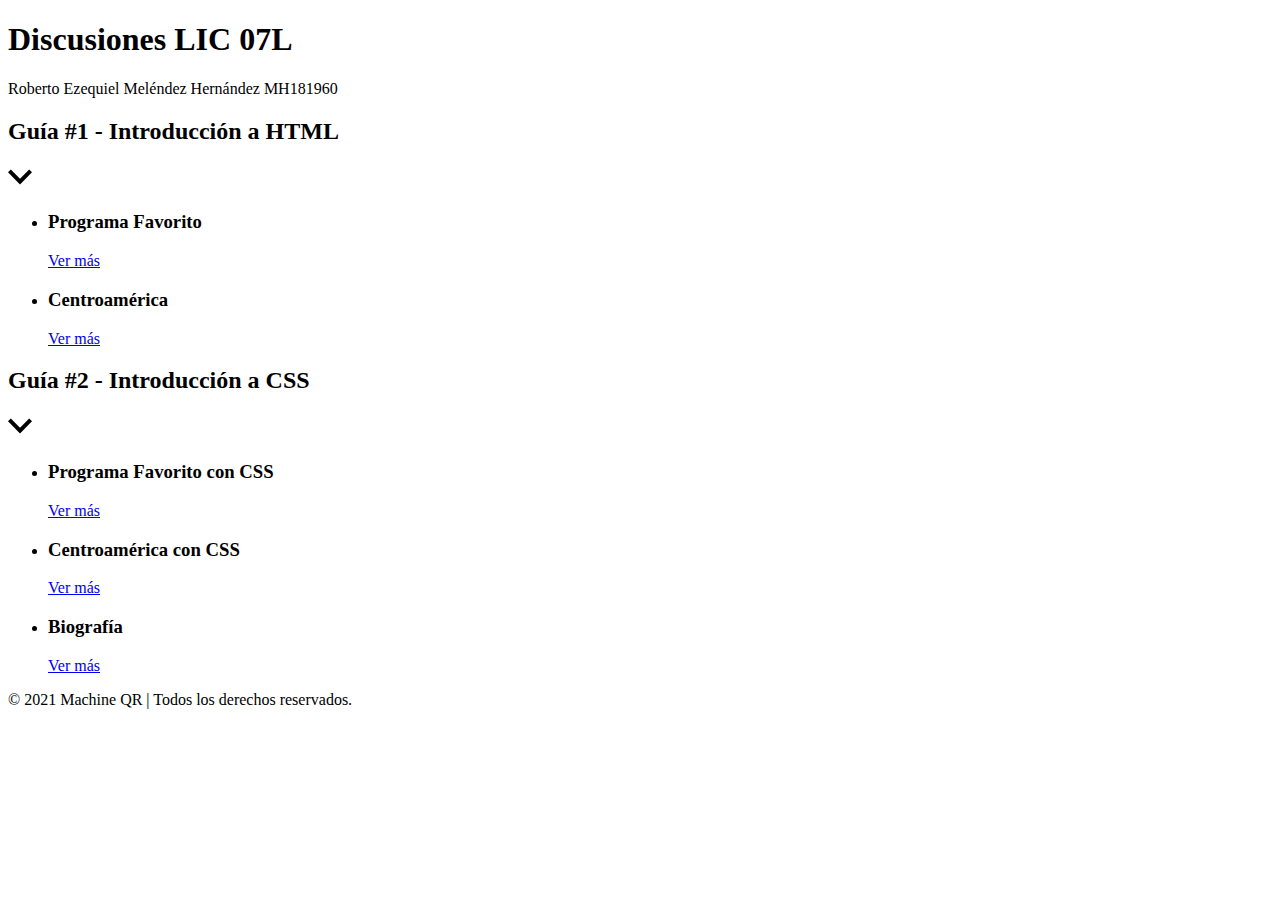
==== index.html @ f0f27b71 "agregar home" ====
<!DOCTYPE html>
<html lang="es">

<head>
    <meta charset="UTF-8">
    <title>Home | LIC 07L</title>

    <link rel="stylesheet" href="https://robertomelendez.w3spaces.com/style.css">

    <!-- Google Fonts -->
    <link rel="preconnect" href="https://fonts.googleapis.com">
    <link rel="preconnect" href="https://fonts.gstatic.com" crossorigin>
    <link href="https://fonts.googleapis.com/css2?family=Open+Sans:wght@300;400;600;700&display=swap" rel="stylesheet">
    <link href="https://fonts.googleapis.com/css2?family=Montserrat:wght@300;400;500;600;700&display=swap" rel="stylesheet">

    <!-- Jquery-->
    <script src="https://code.jquery.com/jquery-1.9.1.min.js"></script>

</head>

<body>
    <section class="home">
        <!--
            <h1>Discusiones LIC 07L - Ciclo II 2021</h1>
        -->
    </section>
    <section class="discusiones">
        <div class="container">
            <h1>Discusiones LIC 07L</h1>
            <p>Roberto Ezequiel Meléndez Hernández MH181960</p>
            <section class="discusion">
                <div class="primary-box btn-arrow">
                    <h2>Guía #1 - Introducción a HTML</h2>
                    <span>
                        <svg xmlns="http://www.w3.org/2000/svg" width="24" height="24" viewBox="0 0 24 24">
                            <path d="M0 7.33l2.829-2.83 9.175 9.339 9.167-9.339 2.829 2.83-11.996 12.17z"/>
                        </svg>
                    </span>
                </div>
                <div class="secondary-box">
                    <ul>
                        <li>
                            <div>
                                <h3>Programa Favorito</h3>
                            </div>
                            <div class="link">
                                <a href="https://robertomelendez.w3spaces.com/programa-fav.html" class="btn">Ver más</a>
                            </div>
                        </li>
                        <li>
                            <div>
                                <h3>Centroamérica</h3>
                            </div>
                            <div class="link">
                                <a href="https://robertomelendez.w3spaces.com/el-salvador.html" class="btn">Ver más</a>
                            </div>
                        </li>
                    </ul>
                </div>
            </section>

            <section class="discusion">
                <div class="primary-box btn-arrow">
                    <h2>Guía #2 - Introducción a CSS</h2>
                    <span>
                        <svg xmlns="http://www.w3.org/2000/svg" width="24" height="24" viewBox="0 0 24 24">
                            <path d="M0 7.33l2.829-2.83 9.175 9.339 9.167-9.339 2.829 2.83-11.996 12.17z"/>
                        </svg>
                    </span>
                </div>
                <div class="secondary-box">
                    <ul>
                        <li>
                            <div>
                                <h3>Programa Favorito con CSS</h3>
                            </div>
                            <div class="link">
                                <a href="https://robertomelendez.w3spaces.com/" class="btn">Ver más</a>
                            </div>
                        </li>
                        <li>
                            <div>
                                <h3>Centroamérica con CSS</h3>
                            </div>
                            <div class="link">
                                <a href="https://robertomelendez.w3spaces.com/" class="btn">Ver más</a>
                            </div>
                        </li>
                        <li>
                            <div>
                                <h3>Biografía</h3>
                            </div>
                            <div class="link">
                                <a href="https://robertomelendez.w3spaces.com/" class="btn">Ver más</a>
                            </div>
                        </li>
                    </ul>
                </div>
            </section>

        </div>
    </section>


    <footer>
        <div class="container">
            <p>© 2021 Machine QR | Todos los derechos reservados.</p>
        </div>
    </footer>

    <script>
        $(document).ready(function() {
            $(".btn-arrow").click(function() {
                $(this).closest(".discusion").find(".secondary-box").slideToggle("slow");
                $(this).closest(".discusion").find(".primary-box").toggleClass("active");
            });
        });
    </script>

</body>

</html>
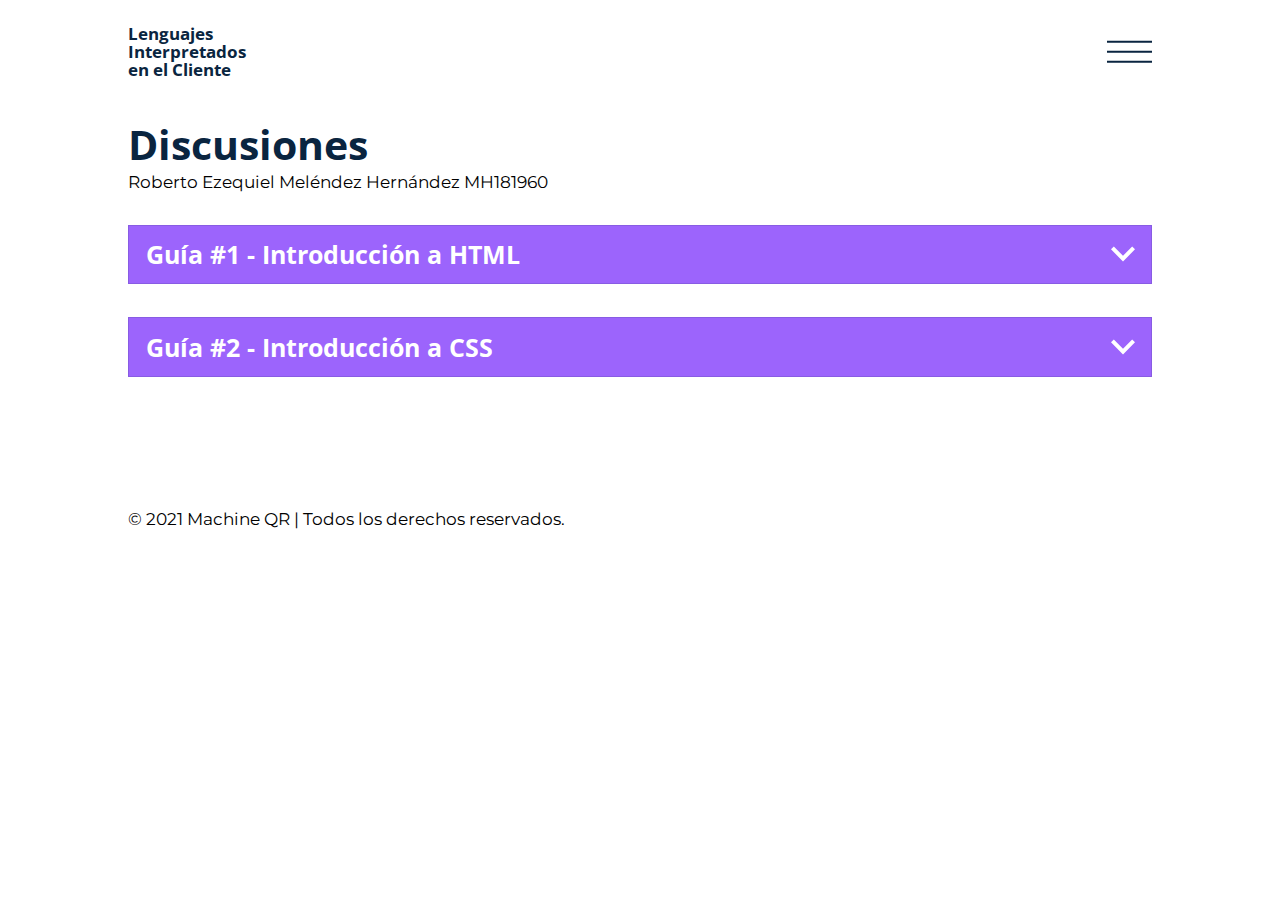
==== commit bd6dc9fd: "estructura de home y diseño del menu" ====
--- a/index.html
+++ b/index.html
@@ -5,7 +5,7 @@
     <meta charset="UTF-8">
     <title>Home | LIC 07L</title>
 
-    <link rel="stylesheet" href="https://robertomelendez.w3spaces.com/style.css">
+    <link rel="stylesheet" href="style.css">
 
     <!-- Google Fonts -->
     <link rel="preconnect" href="https://fonts.googleapis.com">
@@ -19,101 +19,240 @@
 </head>
 
 <body>
-    <section class="home">
-        <!--
-            <h1>Discusiones LIC 07L - Ciclo II 2021</h1>
-        -->
-    </section>
-    <section class="discusiones">
-        <div class="container">
-            <h1>Discusiones LIC 07L</h1>
-            <p>Roberto Ezequiel Meléndez Hernández MH181960</p>
-            <section class="discusion">
-                <div class="primary-box btn-arrow">
-                    <h2>Guía #1 - Introducción a HTML</h2>
-                    <span>
-                        <svg xmlns="http://www.w3.org/2000/svg" width="24" height="24" viewBox="0 0 24 24">
-                            <path d="M0 7.33l2.829-2.83 9.175 9.339 9.167-9.339 2.829 2.83-11.996 12.17z"/>
-                        </svg>
-                    </span>
+    <header class="">
+        <div class="container menu-desktop">
+            <div class="row space-between align-item-center position-relative">
+                <span class="logo">                    
+                    <a href="https://robertomelendez.w3spaces.com/">
+                        Lenguajes
+                        <br>
+                        Interpretados
+                        <br>
+                        en el Cliente
+                    </a>
+                </span>
+                <div class="menu-icon">
+                    <div class="line-menu"></div>
+                    <div class="line-menu"></div>
+                    <div class="line-menu"></div>
                 </div>
-                <div class="secondary-box">
-                    <ul>
+            </div>
+        </div>
+        <div class="menu-mobile">
+            <div class="mobile-container">
+                <nav>
+                    <ul class="menu">
                         <li>
-                            <div>
-                                <h3>Programa Favorito</h3>
-                            </div>
-                            <div class="link">
-                                <a href="https://robertomelendez.w3spaces.com/programa-fav.html" class="btn">Ver más</a>
+                            <span class="primary-menu-item">
+                                <a href="https://robertomelendez.w3spaces.com">
+                                    <svg xmlns="http://www.w3.org/2000/svg" fill="#fff" width="24" height="24" viewBox="0 0 24 24">
+                                        <path d="M12 6.453l9 8.375v9.172h-6v-6h-6v6h-6v-9.172l9-8.375zm12 5.695l-12-11.148-12 11.133 1.361 1.465 10.639-9.868 10.639 9.883 1.361-1.465z"/>
+                                    </svg>
+                                    &nbsp;
+                                    Inicio
+                                </a>
+                            </span>
+                        </li>
+                        <li>
+                            <div class="practica">
+                                <span class="menu-item primary-menu-item">                                    
+                                    <a href="JavaScript:void(0);">
+                                        <svg xmlns="http://www.w3.org/2000/svg" fill="#fff" width="36" height="36" viewBox="0 0 26 26">
+                                            <path d="M19 0h-14c-2.761 0-5 2.239-5 5v14c0 2.761 2.239 5 5 5h14c2.762 0 5-2.239 5-5v-14c0-2.761-2.238-5-5-5zm-8 10.199l-3.64 1.801 3.64 1.796v2.204l-6-2.935v-2.131l6-2.934v2.199zm8 2.866l-6 2.935v-2.204l3.64-1.796-3.64-1.801v-2.199l6 2.935v2.13z"/>
+                                        </svg>
+                                        &nbsp;
+                                        Practica #1: HTML
+                                    </a>                              
+                                </span>
+                                <div class="ejercicios">
+                                    <div class="ejercicio">
+                                        <span class="secondary-menu-item">
+                                            <a href="https://robertomelendez.w3spaces.com/programa-fav.html">
+                                                <svg xmlns="http://www.w3.org/2000/svg" fill="#fff" width="24" height="24" viewBox="0 0 24 24">
+                                                    <path d="M22.548 9l.452-2h-5.364l1.364-6h-2l-1.364 6h-5l1.364-6h-2l-1.364 6h-6.184l-.452 2h6.182l-1.364 6h-5.36l-.458 2h5.364l-1.364 6h2l1.364-6h5l-1.364 6h2l1.364-6h6.185l.451-2h-6.182l1.364-6h5.366zm-8.73 6h-5l1.364-6h5l-1.364 6z"/>
+                                                </svg>
+                                                &nbsp;
+                                                Programa Favorito
+                                            </a>
+                                        </span>
+                                    </div>
+                                    <div class="ejercicio">
+                                        <span class="secondary-menu-item">
+                                            <a href="https://robertomelendez.w3spaces.com/el-salvador.html">
+                                                <svg xmlns="http://www.w3.org/2000/svg" fill="#fff" width="24" height="24" viewBox="0 0 24 24">
+                                                    <path d="M22.548 9l.452-2h-5.364l1.364-6h-2l-1.364 6h-5l1.364-6h-2l-1.364 6h-6.184l-.452 2h6.182l-1.364 6h-5.36l-.458 2h5.364l-1.364 6h2l1.364-6h5l-1.364 6h2l1.364-6h6.185l.451-2h-6.182l1.364-6h5.366zm-8.73 6h-5l1.364-6h5l-1.364 6z"/>
+                                                </svg>
+                                                &nbsp;
+                                                Centroamérica
+                                            </a>
+                                        </span>
+                                    </div>
+                                </div>
                             </div>
                         </li>
                         <li>
-                            <div>
-                                <h3>Centroamérica</h3>
-                            </div>
-                            <div class="link">
-                                <a href="https://robertomelendez.w3spaces.com/el-salvador.html" class="btn">Ver más</a>
+                            <div class="practica">
+                                <span class="menu-item primary-menu-item">                                    
+                                    <a href="JavaScript:void(0);">
+                                        <svg xmlns="http://www.w3.org/2000/svg" fill="#fff" width="36" height="36" viewBox="0 0 26 26">
+                                            <path d="M23 10.826v2.349c-1.562 0-3 1.312-3 2.857 0 2.181 1.281 5.968-6 5.968v-2.002c4.917 0 3.966-1.6 3.966-3.967 0-2.094 1.211-3.5 2.278-4.031-1.067-.531-2.278-1.438-2.278-3.312 0-2.372.94-4.692-3.966-4.686v-2.002c7.285 0 6 4.506 6 6.688 0 1.544 1.438 2.138 3 2.138zm-19-2.138c0-2.182-1.285-6.688 6-6.688v2.002c-4.906-.007-3.966 2.313-3.966 4.686 0 1.875-1.211 2.781-2.278 3.312 1.067.531 2.278 1.938 2.278 4.031 0 2.367-.951 3.967 3.966 3.967v2.002c-7.281 0-6-3.787-6-5.969 0-1.545-1.438-2.857-3-2.857v-2.349c1.562.001 3-.593 3-2.137z"/>
+                                        </svg>
+                                        &nbsp;
+                                        Practica #2: CSS
+                                    </a>                              
+                                </span>
+                                <div class="ejercicios">
+                                    <div class="ejercicio">
+                                        <span class="secondary-menu-item">
+                                            <a href="https://robertomelendez.w3spaces.com/programa-fav-con-css.html">
+                                                <svg xmlns="http://www.w3.org/2000/svg" fill="#fff" width="24" height="24" viewBox="0 0 24 24">
+                                                    <path d="M22.548 9l.452-2h-5.364l1.364-6h-2l-1.364 6h-5l1.364-6h-2l-1.364 6h-6.184l-.452 2h6.182l-1.364 6h-5.36l-.458 2h5.364l-1.364 6h2l1.364-6h5l-1.364 6h2l1.364-6h6.185l.451-2h-6.182l1.364-6h5.366zm-8.73 6h-5l1.364-6h5l-1.364 6z"/>
+                                                </svg>
+                                                &nbsp;
+                                                Programa Favorito con CSS
+                                            </a>
+                                        </span>
+                                    </div>
+                                    <div class="ejercicio">
+                                        <span class="secondary-menu-item">
+                                            <a href="https://robertomelendez.w3spaces.com/el-salvador-con-css.html">
+                                                <svg xmlns="http://www.w3.org/2000/svg" fill="#fff" width="24" height="24" viewBox="0 0 24 24">
+                                                    <path d="M22.548 9l.452-2h-5.364l1.364-6h-2l-1.364 6h-5l1.364-6h-2l-1.364 6h-6.184l-.452 2h6.182l-1.364 6h-5.36l-.458 2h5.364l-1.364 6h2l1.364-6h5l-1.364 6h2l1.364-6h6.185l.451-2h-6.182l1.364-6h5.366zm-8.73 6h-5l1.364-6h5l-1.364 6z"/>
+                                                </svg>
+                                                &nbsp;
+                                                Centroamérica con CSS
+                                            </a>
+                                        </span>
+                                    </div>
+                                    <div class="ejercicio">
+                                        <span class="secondary-menu-item">
+                                            <a href="https://robertomelendez.w3spaces.com/biografia.html">
+                                                <svg xmlns="http://www.w3.org/2000/svg" fill="#fff" width="24" height="24" viewBox="0 0 24 24">
+                                                    <path d="M22.548 9l.452-2h-5.364l1.364-6h-2l-1.364 6h-5l1.364-6h-2l-1.364 6h-6.184l-.452 2h6.182l-1.364 6h-5.36l-.458 2h5.364l-1.364 6h2l1.364-6h5l-1.364 6h2l1.364-6h6.185l.451-2h-6.182l1.364-6h5.366zm-8.73 6h-5l1.364-6h5l-1.364 6z"/>
+                                                </svg>
+                                                &nbsp;                                        
+                                                Biografía con CSS
+                                            </a>
+                                        </span>
+                                    </div>
+                                </div>
                             </div>
                         </li>
                     </ul>
-                </div>
-            </section>
-
-            <section class="discusion">
-                <div class="primary-box btn-arrow">
-                    <h2>Guía #2 - Introducción a CSS</h2>
-                    <span>
-                        <svg xmlns="http://www.w3.org/2000/svg" width="24" height="24" viewBox="0 0 24 24">
-                            <path d="M0 7.33l2.829-2.83 9.175 9.339 9.167-9.339 2.829 2.83-11.996 12.17z"/>
-                        </svg>
-                    </span>
-                </div>
-                <div class="secondary-box">
-                    <ul>
-                        <li>
-                            <div>
-                                <h3>Programa Favorito con CSS</h3>
-                            </div>
-                            <div class="link">
-                                <a href="https://robertomelendez.w3spaces.com/" class="btn">Ver más</a>
-                            </div>
-                        </li>
-                        <li>
-                            <div>
-                                <h3>Centroamérica con CSS</h3>
-                            </div>
-                            <div class="link">
-                                <a href="https://robertomelendez.w3spaces.com/" class="btn">Ver más</a>
-                            </div>
-                        </li>
-                        <li>
-                            <div>
-                                <h3>Biografía</h3>
-                            </div>
-                            <div class="link">
-                                <a href="https://robertomelendez.w3spaces.com/" class="btn">Ver más</a>
-                            </div>
-                        </li>
-                    </ul>
-                </div>
-            </section>
-
+                </nav>
+            </div>
         </div>
-    </section>
-
-
-    <footer>
-        <div class="container">
-            <p>© 2021 Machine QR | Todos los derechos reservados.</p>
-        </div>
-    </footer>
+    </header>
+
+    <main role="main">
+        <section class="home">
+            <!--
+                <h1>Discusiones LIC 07L - Ciclo II 2021</h1>
+            -->
+        </section>
+        <section class="discusiones">
+            <div class="container">
+                <h1>Discusiones</h1>
+                <p>Roberto Ezequiel Meléndez Hernández MH181960</p>
+                <section class="discusion">
+                    <div class="primary-box btn-arrow">
+                        <h2>Guía #1 - Introducción a HTML</h2>
+                        <span>
+                            <svg xmlns="http://www.w3.org/2000/svg" width="24" height="24" viewBox="0 0 24 24">
+                                <path d="M0 7.33l2.829-2.83 9.175 9.339 9.167-9.339 2.829 2.83-11.996 12.17z"/>
+                            </svg>
+                        </span>
+                    </div>
+                    <div class="secondary-box">
+                        <ul>
+                            <li>
+                                <div>
+                                    <h3>Programa Favorito</h3>
+                                </div>
+                                <div class="link">
+                                    <a href="https://robertomelendez.w3spaces.com/programa-fav.html" class="btn">Ver más</a>
+                                </div>
+                            </li>
+                            <li>
+                                <div>
+                                    <h3>Centroamérica</h3>
+                                </div>
+                                <div class="link">
+                                    <a href="https://robertomelendez.w3spaces.com/el-salvador.html" class="btn">Ver más</a>
+                                </div>
+                            </li>
+                        </ul>
+                    </div>
+                </section>
+
+                <section class="discusion">
+                    <div class="primary-box btn-arrow">
+                        <h2>Guía #2 - Introducción a CSS</h2>
+                        <span>
+                            <svg xmlns="http://www.w3.org/2000/svg" width="24" height="24" viewBox="0 0 24 24">
+                                <path d="M0 7.33l2.829-2.83 9.175 9.339 9.167-9.339 2.829 2.83-11.996 12.17z"/>
+                            </svg>
+                        </span>
+                    </div>
+                    <div class="secondary-box">
+                        <ul>
+                            <li>
+                                <div>
+                                    <h3>Programa Favorito con CSS</h3>
+                                </div>
+                                <div class="link">
+                                    <a href="https://robertomelendez.w3spaces.com/programa-fav-con-css.html" class="btn">Ver más</a>
+                                </div>
+                            </li>
+                            <li>
+                                <div>
+                                    <h3>Centroamérica con CSS</h3>
+                                </div>
+                                <div class="link">
+                                    <a href="https://robertomelendez.w3spaces.com/el-salvador-con-css.html" class="btn">Ver más</a>
+                                </div>
+                            </li>
+                            <li>
+                                <div>
+                                    <h3>Biografía</h3>
+                                </div>
+                                <div class="link">
+                                    <a href="https://robertomelendez.w3spaces.com/biografia.html" class="btn">Ver más</a>
+                                </div>
+                            </li>
+                        </ul>
+                    </div>
+                </section>
+
+            </div>
+        </section>
+
+
+        <footer>
+            <div class="container">
+                <p>© 2021 Machine QR | Todos los derechos reservados.</p>
+            </div>
+        </footer>
+    </main>
 
     <script>
         $(document).ready(function() {
+
             $(".btn-arrow").click(function() {
                 $(this).closest(".discusion").find(".secondary-box").slideToggle("slow");
                 $(this).closest(".discusion").find(".primary-box").toggleClass("active");
             });
+
+            $(".menu-item").click(function() {
+                $(this).toggleClass("selected");
+                $(this).closest(".practica").find(".ejercicios").slideToggle("slow");
+            });
+
+            $(".menu-icon").click(function() {
+                $("header").toggleClass("active");
+                $("body").toggleClass("mobile");
+                $(".menu-mobile").fadeToggle("slow");
+            });
         });
     </script>
 
--- a/style.css
+++ b/style.css
@@ -0,0 +1,354 @@
+* {
+    border: 0;
+    box-sizing: border-box;
+    margin: 0;
+    padding: 0;
+}
+
+
+/* width */
+
+::-webkit-scrollbar {
+    width: 10px;
+}
+
+
+/* Track */
+
+ ::-webkit-scrollbar-track {
+    background: #f1f1f1;
+}
+
+
+/* Handle */
+
+ ::-webkit-scrollbar-thumb {
+    background: #0c2444;
+}
+
+
+/* Handle on hover */
+
+ ::-webkit-scrollbar-thumb:hover {
+    background: #555;
+}
+
+a {
+    display: block;
+    text-decoration: none;
+}
+
+ul {
+    list-style: none;
+}
+
+body {
+    background-color: white;
+    font-family: 'Montserrat', sans-serif;
+    font-size: 16.5px;
+    overflow-x: hidden;
+}
+
+body.mobile {
+    overflow-y: hidden;
+}
+
+main {
+    margin: 5em 0 0;
+}
+
+.container {
+    margin: 0 auto;
+    max-width: 80%;
+}
+
+h1,
+h2,
+h3,
+h4,
+h5,
+h6 {
+    color: #0a2540;
+    font-family: 'Open Sans', sans-serif;
+}
+
+h1 {
+    font-size: 2.5em;
+}
+
+.position-relative {
+    position: relative;
+}
+
+.margin-auto {
+    margin: 0 auto;
+}
+
+.text-center {
+    text-align: center;
+}
+
+.cursor-pointer {
+    cursor: pointer;
+}
+
+.row {
+    display: flex;
+}
+
+.space-between {
+    justify-content: space-between;
+}
+
+.align-item-center {
+    align-items: center;
+}
+
+header {
+    background-color: white;
+    left: 0%;
+    padding: 1.5em 0 1em;
+    position: fixed;
+    top: 0%;
+    width: 100%;
+    z-index: 199;
+}
+
+header.active {
+    overflow-x: hidden;
+}
+
+header span.logo {
+    cursor: pointer;
+    font-family: 'Open Sans', sans-serif;
+    font-size: 1em;
+    font-weight: bold;
+    line-height: 1.1;
+}
+
+header span.logo a {
+    color: #0a2540;
+    transition: all 1s;
+}
+
+header span.logo a:hover {
+    color: #7b32fa;
+}
+
+header .menu-mobile span.logo {
+    font-size: 1.3em;
+    line-height: 1.2;
+    justify-content: center;
+}
+
+@media screen and (max-width: 600px) {
+    header .menu-mobile span.logo {
+        font-size: 1em;
+    }
+}
+
+header .menu-mobile span.logo a {
+    color: white;
+}
+
+header .menu-mobile span.logo a:hover {
+    color: white;
+}
+
+header .menu-icon {
+    cursor: pointer;
+    position: absolute;
+    right: 0;
+    top: 50%;
+    transform: translateY(-50%);
+    z-index: 200;
+}
+
+header .menu-icon .line-menu {
+    background-color: #0a2540;
+    height: 2.5px;
+    margin: 8px 0;
+    transition: 0.5s;
+    width: 45px;
+}
+
+header .menu-icon .line-menu:first-child {
+    height: 2px;
+}
+
+header .menu-icon .line-menu:last-child {
+    height: 2px;
+}
+
+header.active .menu-icon .line-menu {
+    background-color: white !important;
+}
+
+header.active .menu-icon .line-menu:first-child {
+    -webkit-transform: rotate(-45deg) translate(-5px, 7px);
+    transform: rotate(-45deg) translate(-5px, 7px);
+}
+
+header.active .menu-icon .line-menu:nth-child(2) {
+    opacity: 0;
+}
+
+header.active .menu-icon .line-menu:last-child {
+    -webkit-transform: rotate(45deg) translate(-6px, -8px);
+    transform: rotate(45deg) translate(-6px, -8px);
+}
+
+header .menu-mobile {
+    background-color: #0a2540;
+    display: none;
+    left: 0;
+    height: 100%;
+    min-height: 100vh;
+    padding: 0 0 5em;
+    position: fixed;
+    overflow-y: scroll;
+    top: 0;
+    width: 100vw;
+    z-index: 199;
+}
+
+header .menu-mobile .mobile-container {
+    padding: 1em 0;
+}
+
+header .menu-mobile .mobile-container:first-child {
+    margin: 10em 0 0;
+}
+
+header .menu-mobile .mobile-container:nth-child(2) {
+    margin: 3em 0 0;
+}
+
+header .menu-mobile ul li {
+    margin: 0 0 2.5em;
+}
+
+header .menu-mobile ul.menu a {
+    align-items: center;
+    color: white;
+    display: flex;
+    font-family: 'Open Sans', sans-serif;
+    font-size: 2em;
+    font-weight: bold;
+}
+
+header .menu-mobile ul.menu span {
+    justify-content: center;
+}
+
+header .menu-mobile ul.menu span a,
+header .menu-mobile ul.menu span svg {
+    transition: all 1s;
+}
+
+.primary-menu-item:hover a,
+.primary-menu-item:hover svg {
+    color: #9c64fc !important;
+    fill: #9c64fc;
+}
+
+header .menu-mobile span.menu-item.selected a,
+header .menu-mobile span.menu-item.selected svg {
+    color: #9c64fc;
+    fill: #9c64fc;
+}
+
+.secondary-menu-item:hover a,
+.secondary-menu-item:hover svg {
+    color: #14ece4 !important;
+    fill: #14ece4;
+}
+
+header .menu-mobile ul li .ejercicio {
+    margin: 1em 0 0;
+}
+
+header .menu-mobile ul li .ejercicios {
+    display: none;
+}
+
+.discusiones {
+    margin: 2em 0;
+    padding: 2em 0;
+}
+
+.discusion {
+    margin: 2em 0;
+}
+
+.primary-box {
+    align-items: center;
+    background-color: #9c64fc;
+    border: 1px solid #0a254021;
+    color: white;
+    display: flex;
+    justify-content: space-between;
+    padding: 0.75em 1em;
+}
+
+.primary-box svg {
+    transition: all 1s;
+}
+
+.primary-box.active svg {
+    transition: all 1s;
+    transform: rotate(180deg);
+}
+
+.primary-box h2,
+.primary-box svg {
+    color: white;
+    fill: white;
+}
+
+span {
+    align-items: center;
+    display: flex;
+}
+
+.secondary-box {
+    background-color: white;
+    display: none;
+    padding: 2em 0;
+}
+
+.secondary-box ul li {
+    display: flex;
+    justify-content: space-between;
+    padding: 1em 2em;
+}
+
+svg {
+    cursor: pointer;
+}
+
+.btn {
+    background-color: #9c64fc;
+    border-radius: 25px;
+    color: white;
+    font-weight: bold;
+    padding: .5em 1.5em;
+    transition: all .5s;
+}
+
+.btn:hover {
+    background-color: #7b32fa;
+    color: white;
+}
+
+footer {
+    padding: 2em 0;
+}
+
+
+/*
+#0c2444
+#6f6ed2
+#9c64fc
+#14ece4
+*/